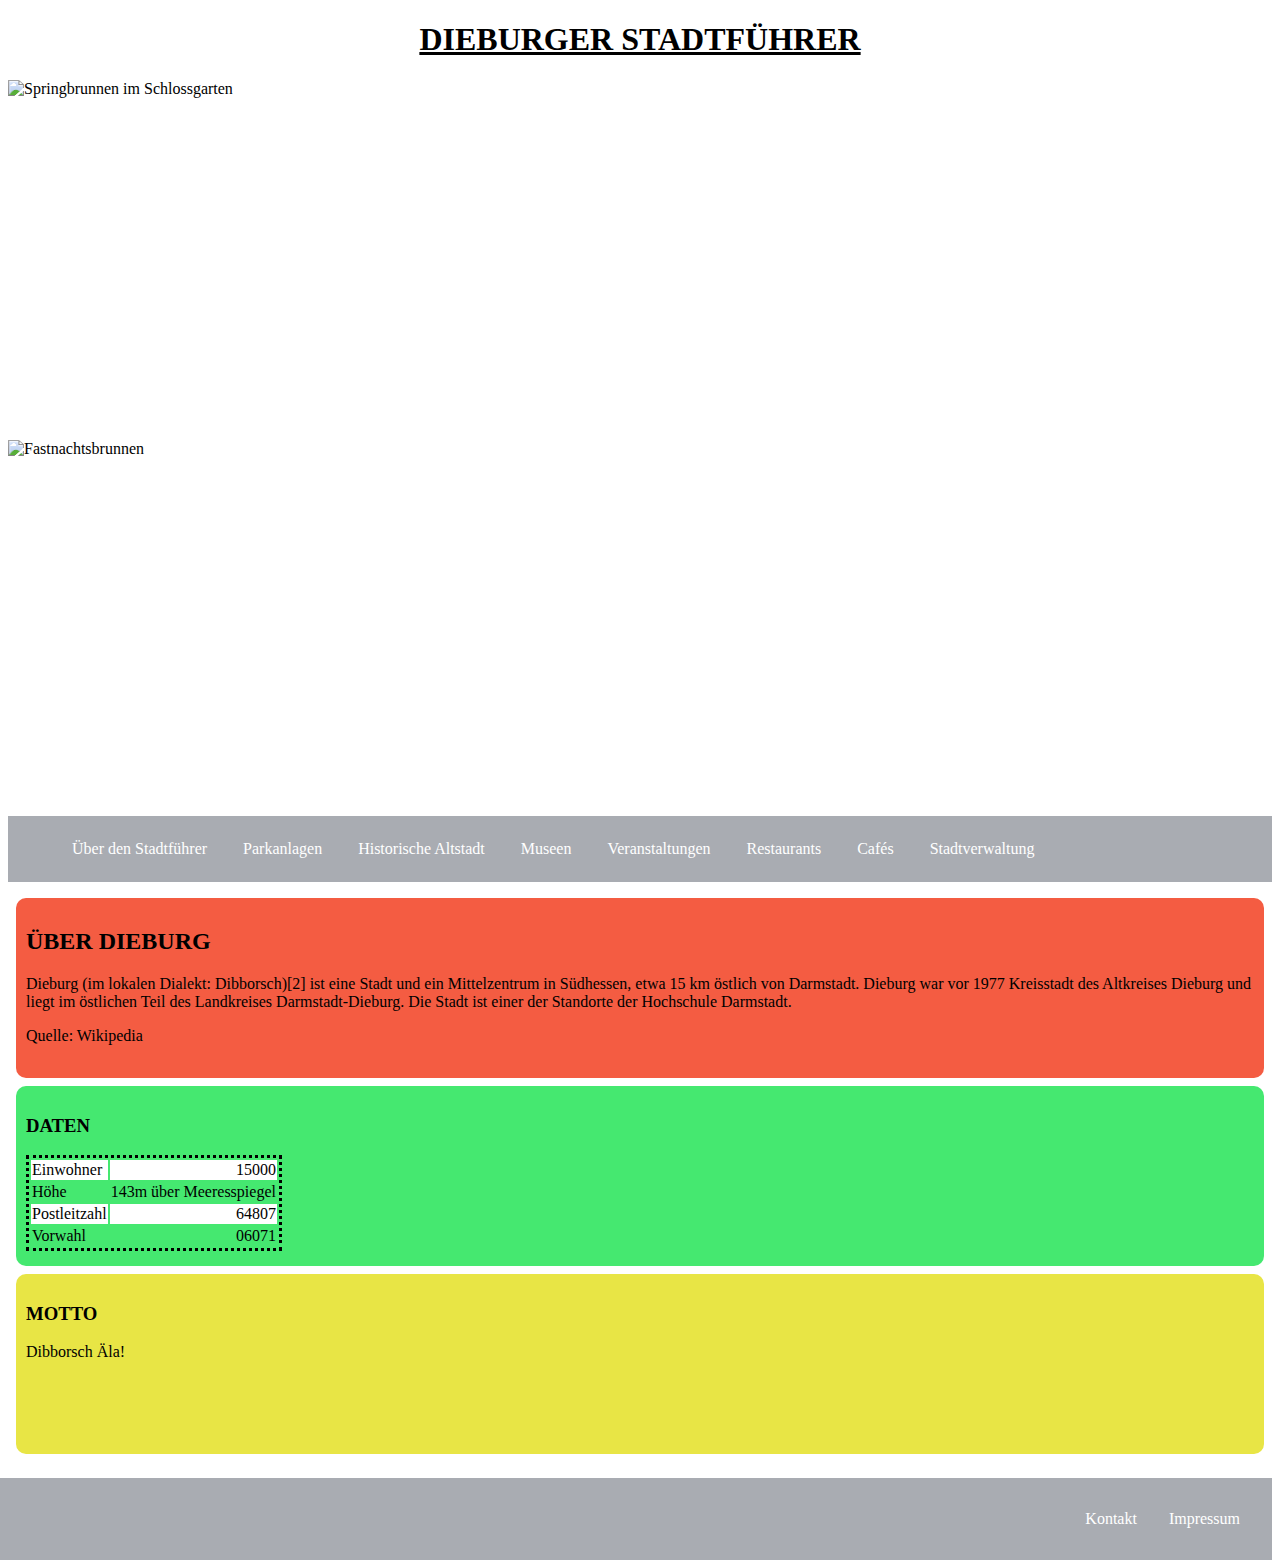
==== Dieburg.html @ 7b06d0be "Dieburg.html" ====
<!Doctype html>
<html>
<head>
    <meta charset=utf-8>
    <link href="Dieburg.css" rel="stylesheet" type="text/css">
    </head>
    
<body>
    <h1>Dieburger Stadtführer    </h1>
    
     <img src="https://www.hessenfilm.de/fileadmin/locations/Schlossgartenweiher__Stadt_Dieburg.jpg" alt="Springbrunnen im Schlossgarten">
    <img src="https://upload.wikimedia.org/wikipedia/commons/7/7e/Fastnachtsbrunnen_Dieburg_2.jpg" alt="Fastnachtsbrunnen">
    
    
    <nav>
        <ul>
            <li>Über den Stadtführer</li>
            <!--<li>Parks</li>-->
            <li>Parkanlagen</li>
            <li>Historische Altstadt</li>
            <li>Museen</li>
            <li><a href="Veranstaltungen.html">Veranstaltungen</a></li>
            <li>Restaurants</li>
            <li>Cafés</li>
            <li>Stadtverwaltung</li>
            <!--<li>Wohnungsmarkt</li>-->
        </ul>
    </nav>
    
   
    
    
    <div id="div1">
    <h2>Über Dieburg</h2>
    <p>Dieburg (im lokalen Dialekt: Dibborsch)[2] ist eine Stadt und ein Mittelzentrum in Südhessen, etwa 15 km östlich von Darmstadt. Dieburg war vor 1977 Kreisstadt des Altkreises Dieburg und liegt im östlichen Teil des Landkreises Darmstadt-Dieburg. Die Stadt ist einer der Standorte der Hochschule Darmstadt.</p>
    <p>Quelle: Wikipedia</p>
        </div>
    
    <div id="div2">
    <h3>Daten</h3>
    <table> 
        <tr class="black"><td class="left">Einwohner</td><td class="right">15000</td></tr>
        <tr class="white"><td class="left">Höhe</td><td class="right">143m über Meeresspiegel</td></tr>
        <tr class="black"><td class="left">Postleitzahl</td><td class="right">64807</td></tr>
        <tr class="white"><td class="left">Vorwahl</td><td class="right">06071</td></tr>
    </table>
    </div>
    
    <div id="div3">
    <h3>Motto</h3>
    <p>Dibborsch Äla!</p>
    </div>
    
    
    <footer>
        <a>Impressum</a>
        <a>Kontakt</a>
    </footer>
    
    
    </body>
    
    <script src="Dieburg.js" type="text/javascript"></script>
    
</html>
---- Dieburg.css ----
h1{
    text-align: center;
}

img{
    display: block;
    max-width: 100%;  /*Bild nimmt maximal 100% der Breite des Elternelements ein*/
    height: 40vh;    /*maximal 50% des Viewports in der Höhe*/
    margin: 0 auto;
}



nav{
    background-color: #a9acb2;
    padding: 0.5em;
    margin: 1em 0 1em 0;
}

li{
    list-style-type: none;
    display: inline;
    margin: 1em;
    color: white;   
}

a{
    text-decoration: none;
    color: white;
    
}

#div1{
    border-radius: 10px;
    background-color: #f45c42;
    padding: 10px;
    margin: 0.5em;
    height: 10em;
}

#div2{
    border-radius: 10px;
    background-color: #45e870;
    padding: 10px;
    margin: 0.5em;
    height: 10em;
}

#div3{
    border-radius: 10px;
    background-color: #e8e545;
    padding: 10px;
    margin: 0.5em;
    height: 10em;
    vertical-align: 
}

h1{
    text-decoration: underline;
}

h1, h2, h3{
    text-transform: uppercase;
}

li:hover{
    text-decoration: underline;
    cursor: pointer;
}


.right{
    float: right;
}

.left{
    float:left:
}

.black{
    background-color: white;
}

.white{
    background-color: #45e870;
}

table{
    border-style: dotted;
    border-color: black;
}

footer{
    background-color: #a9acb2;
    width: 100%;
    float:right;
    margin: 1em 0 0 0;
    padding: 1em;
}

footer a{
    float: right;
    margin: 1em; 
    color: white;
}
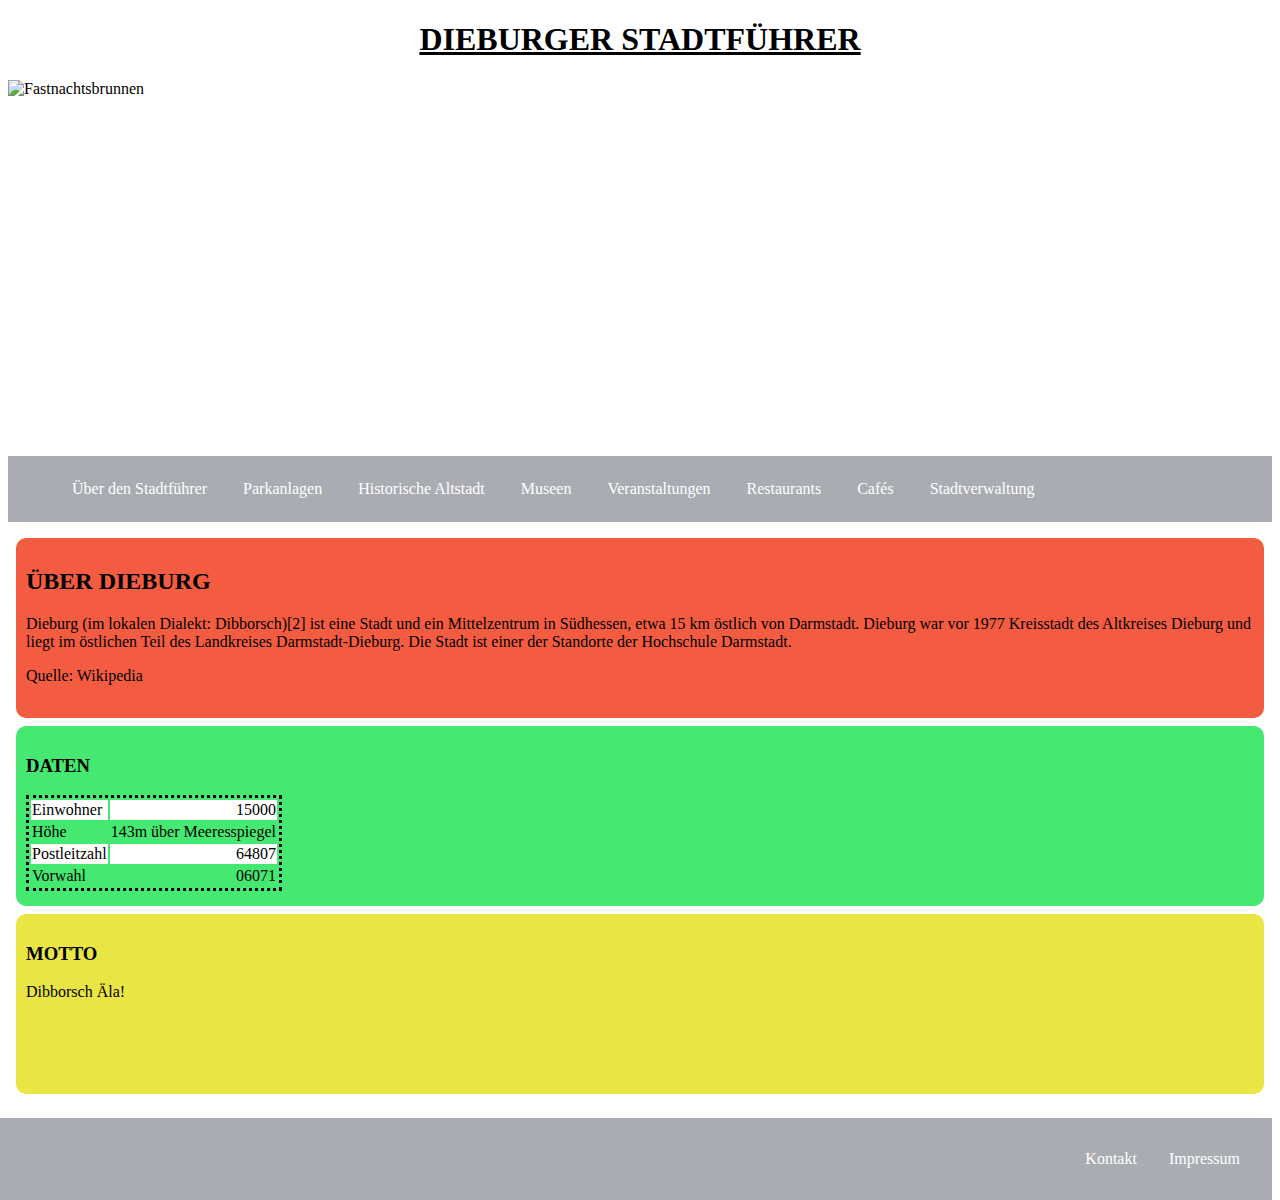
==== commit 55f3bee4: "Dieburg.html" ====
--- a/Dieburg.html
+++ b/Dieburg.html
@@ -8,8 +8,13 @@
 <body>
     <h1>Dieburger Stadtführer    </h1>
     
-     <img src="https://www.hessenfilm.de/fileadmin/locations/Schlossgartenweiher__Stadt_Dieburg.jpg" alt="Springbrunnen im Schlossgarten">
-    <img src="https://upload.wikimedia.org/wikipedia/commons/7/7e/Fastnachtsbrunnen_Dieburg_2.jpg" alt="Fastnachtsbrunnen">
+     <img class="slideshow" src="https://www.hessenfilm.de/fileadmin/locations/Schlossgartenweiher__Stadt_Dieburg.jpg" alt="Springbrunnen im Schlossgarten">
+    <img class="slideshow" src="https://upload.wikimedia.org/wikipedia/commons/7/7e/Fastnachtsbrunnen_Dieburg_2.jpg" alt="Fastnachtsbrunnen">
+    <img class="slideshow" src="https://www.alleburgen.de/pics/he/hes373.jpg" alt"Hexenturm">
+    <img class="slideshow" src="http://www.weihnachtsmarkt-deutschland.de/bilder/dieburg-weihnachtsmarkt.jpg" alt="Weihnachtsmarkt">
+    <img class="slideshow" src="https://www.arbeiten-bei-stihl.de/assets/images/jpg/ueber_stihl/standorte/dieburg/HEADER_Dieburg_1280x1000px.jpg" alt="Fechenbach Schloss">
+    <img class="slideshow" src="https://www.da-imnetz.de/bilder/2012/07/21/2425690/1213387367-freibad-dieburg-1d5OuALtrkef.jpg" alt="Schwimmbad">
+    <img class="slideshow" src="http://gotravelaz.com/wp-content/uploads/images/Dieburg_8259.jpg" alt="Marktplatz">
     
     
     <nav>
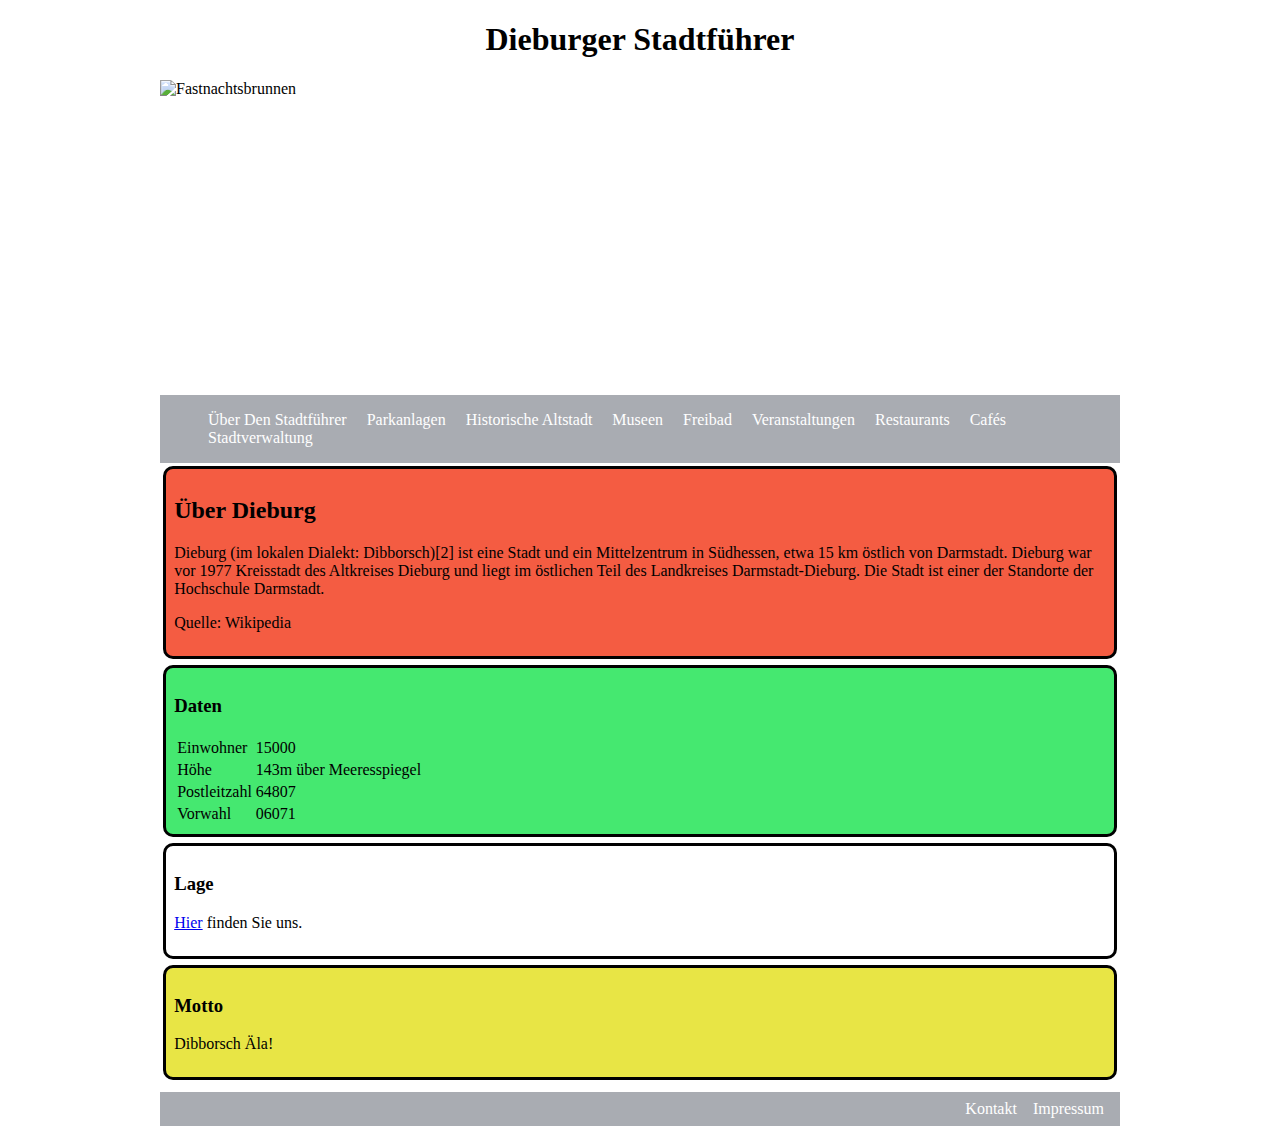
==== commit f608b0cf: "Add files via upload" ====
--- a/Dieburg.html
+++ b/Dieburg.html
@@ -2,11 +2,13 @@
 <html>
 <head>
     <meta charset=utf-8>
-    <link href="Dieburg.css" rel="stylesheet" type="text/css">
-    </head>
+    <meta name="viewport" content="width=device-width, initial-scale=1.0"> <!---Breite der Website passt sich an Viewport an-->
+    <link href="indexResponsive.css" rel="stylesheet" type="text/css">
+    
+</head>
     
 <body>
-    <h1>Dieburger Stadtführer    </h1>
+    <h1 class="header">Dieburger Stadtführer    </h1>
     
      <img class="slideshow" src="https://www.hessenfilm.de/fileadmin/locations/Schlossgartenweiher__Stadt_Dieburg.jpg" alt="Springbrunnen im Schlossgarten">
     <img class="slideshow" src="https://upload.wikimedia.org/wikipedia/commons/7/7e/Fastnachtsbrunnen_Dieburg_2.jpg" alt="Fastnachtsbrunnen">
@@ -17,43 +19,61 @@
     <img class="slideshow" src="http://gotravelaz.com/wp-content/uploads/images/Dieburg_8259.jpg" alt="Marktplatz">
     
     
-    <nav>
+    <nav class="header">
         <ul>
-            <li>Über den Stadtführer</li>
-            <!--<li>Parks</li>-->
-            <li>Parkanlagen</li>
-            <li>Historische Altstadt</li>
-            <li>Museen</li>
+            
+            <li><a href="">Über den Stadtführer</a></li>
+            
+            <li><a href="Parkanlagen.html">Parkanlagen</a></li>
+            
+            <li><a href="">Historische Altstadt</a></li>
+            
+            <li><a href="">Museen</a></li>
+            
+            <li><a href="Freibad.html">Freibad</a></li>
+            
             <li><a href="Veranstaltungen.html">Veranstaltungen</a></li>
-            <li>Restaurants</li>
-            <li>Cafés</li>
-            <li>Stadtverwaltung</li>
-            <!--<li>Wohnungsmarkt</li>-->
+            
+            <li><a href="">Restaurants</a></li>
+            
+            <li><a href="">Cafés</a></li>
+            
+            <li><a href="">Stadtverwaltung</a></li>
+            
+            <!--Wohnungsmarkt-->
+            
         </ul>
     </nav>
     
    
+    <div class="gridContainer">
     
-    
-    <div id="div1">
-    <h2>Über Dieburg</h2>
-    <p>Dieburg (im lokalen Dialekt: Dibborsch)[2] ist eine Stadt und ein Mittelzentrum in Südhessen, etwa 15 km östlich von Darmstadt. Dieburg war vor 1977 Kreisstadt des Altkreises Dieburg und liegt im östlichen Teil des Landkreises Darmstadt-Dieburg. Die Stadt ist einer der Standorte der Hochschule Darmstadt.</p>
-    <p>Quelle: Wikipedia</p>
+        <div id="div1">
+        <h2>Über Dieburg</h2>
+        <p>Dieburg (im lokalen Dialekt: Dibborsch)[2] ist eine Stadt und ein Mittelzentrum in Südhessen, etwa 15 km östlich von Darmstadt. Dieburg war vor 1977 Kreisstadt des Altkreises Dieburg und liegt im östlichen Teil des Landkreises Darmstadt-Dieburg. Die Stadt ist einer der Standorte der Hochschule Darmstadt.</p>
+        <p>Quelle: Wikipedia</p>
+            </div>
+
+        <div id="div2">
+        <h3>Daten</h3>
+        <table> 
+            <tr class="black"><td class="left">Einwohner</td><td class="right">15000</td></tr>
+            <tr class="white"><td class="left">Höhe</td><td class="right">143m über Meeresspiegel</td></tr>
+            <tr class="black"><td class="left">Postleitzahl</td><td class="right">64807</td></tr>
+            <tr class="white"><td class="left">Vorwahl</td><td class="right">06071</td></tr>
+        </table>
         </div>
-    
-    <div id="div2">
-    <h3>Daten</h3>
-    <table> 
-        <tr class="black"><td class="left">Einwohner</td><td class="right">15000</td></tr>
-        <tr class="white"><td class="left">Höhe</td><td class="right">143m über Meeresspiegel</td></tr>
-        <tr class="black"><td class="left">Postleitzahl</td><td class="right">64807</td></tr>
-        <tr class="white"><td class="left">Vorwahl</td><td class="right">06071</td></tr>
-    </table>
-    </div>
-    
-    <div id="div3">
-    <h3>Motto</h3>
-    <p>Dibborsch Äla!</p>
+        
+        <div id="div3">
+            <h3>Lage</h3>
+            <p><a href="Impressum.html">Hier</a> finden Sie uns.</p>
+        </div>
+
+        <div id="div4">
+        <h3>Motto</h3>
+        <p>Dibborsch Äla!</p>
+        </div>
+        
     </div>
     
     
--- a/indexResponsive.css
+++ b/indexResponsive.css
@@ -0,0 +1,88 @@
+body{
+    margin: 0 auto;  /*Abstand oben & unten = 0
+                    Abstand links & rechts = auto = zentriert*/
+    max-width: 60em;  /*maximale Viewport-Breite = 60 mal die Breite des M der Schriftart im body-Element*/
+}
+
+.gridContainer{
+    
+    display:flex;  /*alle direkten Kindelemente werden zu Flex-items*/
+    
+    flex-direction: column;  
+}
+
+#div1, #div2, #div3, #div4{
+    margin: 0.2em;
+    padding: 0.5em;
+    border-radius: 10px;
+    
+    border-style: solid;
+    border-color: black;   
+}
+#div1{
+    background-color: #f45c42;
+}
+#div2{
+    background-color: #45e870;
+}
+#div3{
+    background-color: white;
+    color: black;
+}
+#div4{
+    background-color: #e8e545;
+}
+
+img{
+    max-width: 100%; /*dynamische Breite, maximal 100%                  des Viewports*/
+    height: 35vh;  /*Höhe von 35% der Höhe des                          Viewports*/
+    
+    margin: 0 auto;  /*Abstand oben, unten = 0
+                        Abstand link, rechts = gleichmäßig verteilt = zentriert*/
+    
+    display:block;   /*Bild duldet keine anderen                        Elemente neben sich */
+}
+
+h1{
+    text-align: center;
+}
+
+nav{
+    background-color: #a9acb2;
+    color: white;
+    
+    display: flex;
+    flex-flow: 
+    
+    
+    margin: 0.5em 0;
+}
+
+footer{
+    background-color: #a9acb2;
+    color: white; 
+    margin: 0.5em 0;
+    padding: 0.5em;
+    
+    display: flex;
+    flex-flow: row-reverse nowrap;
+}
+footer a{
+    margin: 0 0.5em;
+}
+
+
+li{
+    display: inline;
+    margin: 0 0.5em;
+    
+}
+
+li a{
+    text-transform: capitalize;
+    text-decoration: none;
+    color: white;
+}
+
+
+
